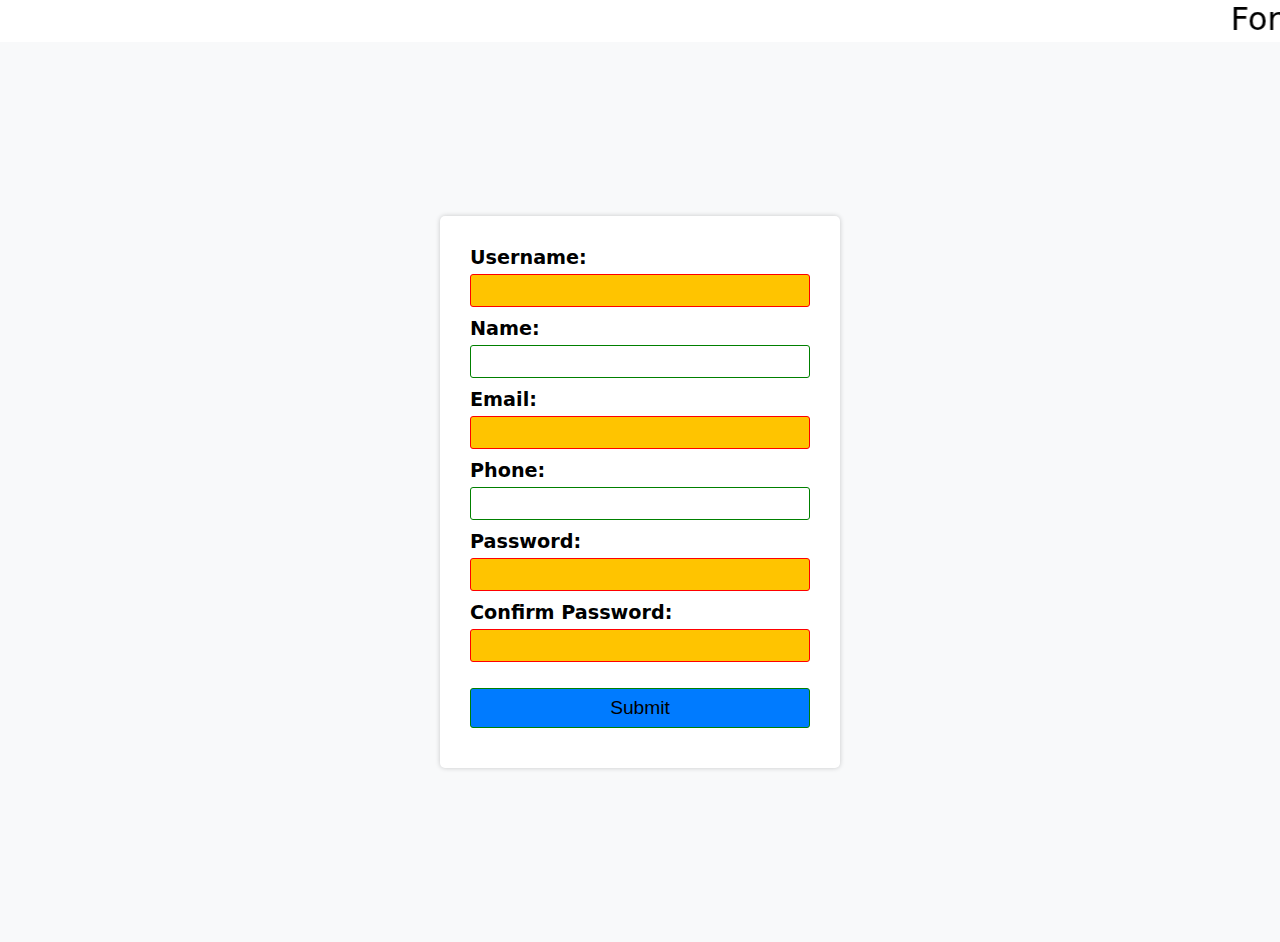
==== block-BJaaes/code/index.html @ ae5b375b "Handling Inputs Block 4" ====
<!DOCTYPE html>
<html lang="en">
  <head>
    <meta charset="UTF-8" />
    <meta name="viewport" content="width=device-width, initial-scale=1.0" />
    <link rel="stylesheet" href="style.css" />
    <title>Form Validation 👇</title>
  </head>
  <body>
    
<marquee> Form Validation</marquee>

<div class="container">
<form id="myForm">
  <label for="username">Username:</label>
  <input type="text" id="username" required>
  <span id="usernameError" class="error"></span>
  <br>
  <label for="name">Name:</label>
  <input type="text" id="name">
  <span id="nameError" class="error"></span>
  <br>
  <label for="email">Email:</label>
  <input type="email" id="email" required>
  <span id="emailError" class="error"></span>
  <br>
  <label for="phone">Phone:</label>
  <input type="tel" id="phone">
  <span id="phoneError" class="error"></span>
  <br>
  <label for="password">Password:</label>
  <input type="password" id="password" required>
  <span id="passwordError" class="error"></span>
  <br>
  <label for="confirmPassword">Confirm Password:</label>
  <input type="password" id="confirmPassword" required>
  <span id="confirmPasswordError" class="error"></span>
  <br>
  <input type="submit" value="Submit" class="submit">
</form>
</div>
    <script src="./script.js"></script>
  </body>
</html>
---- block-BJaaes/code/style.css ----
/* CSS Reset */

html {
  box-sizing: border-box;
  font-size: 16px;
font-family: system-ui, -apple-system, BlinkMacSystemFont, 'Segoe UI', Roboto, Oxygen, Ubuntu, Cantarell, 'Open Sans', 'Helvetica Neue', sans-serif;
}

*,
*:before,
*:after {
  box-sizing: inherit;
}

body,
h1,
h2,
h3,
h4,
h5,
h6,
p,
ol,
ul {
  margin: 0;
  padding: 0;
  font-weight: normal;
}

ol,
ul {
  list-style: none;
}

img {
  max-width: 100%;
  height: auto;
}
marquee{
  font-size: 32px;
}
.container {
  display: flex;
  justify-content: center;
  align-items: center;
  height: 100vh;
  background-color: #f8f9fa;
}

form {
  width: 400px;
  padding: 30px;
  background-color: #fff;
  border-radius: 5px;
  box-shadow: 0px 0px 5px rgba(0,0,0,0.2);
}

label {
  display: block;
  margin-bottom: 5px;
  font-size: 1.2rem;
font-weight: bold;
}

input {
  width: 100%;
  padding: 8px;
  margin-bottom: 10px;
  border: 1px solid #ccc;
  border-radius: 3px;
}


.button {
  margin-top: 20px;
  background-color: #007bff;
  color: #fff;
  padding: 10px 20px;
  font-size: 16px;
  border: none;
  border-radius: 5px;
  cursor: pointer;
}

.button:hover {
  background-color: #0056b3;
}
/* Input fields with valid data */
input:valid {
  border: 1px solid green;
}

/* Input fields with invalid data */
input:invalid {
  border: 1px solid red;
}

/* Required input fields */
input:required {
  background-color: rgb(255, 196, 0);
}

/* Error messages */
.error {
  color: red;
  font-size: 14px;
}
.submit{
  background-color: #007bff;
  margin-top: 1rem;
font-size: 1.2rem;
}

.submit:hover{
  background-color: green;
  color: #ccc;
}
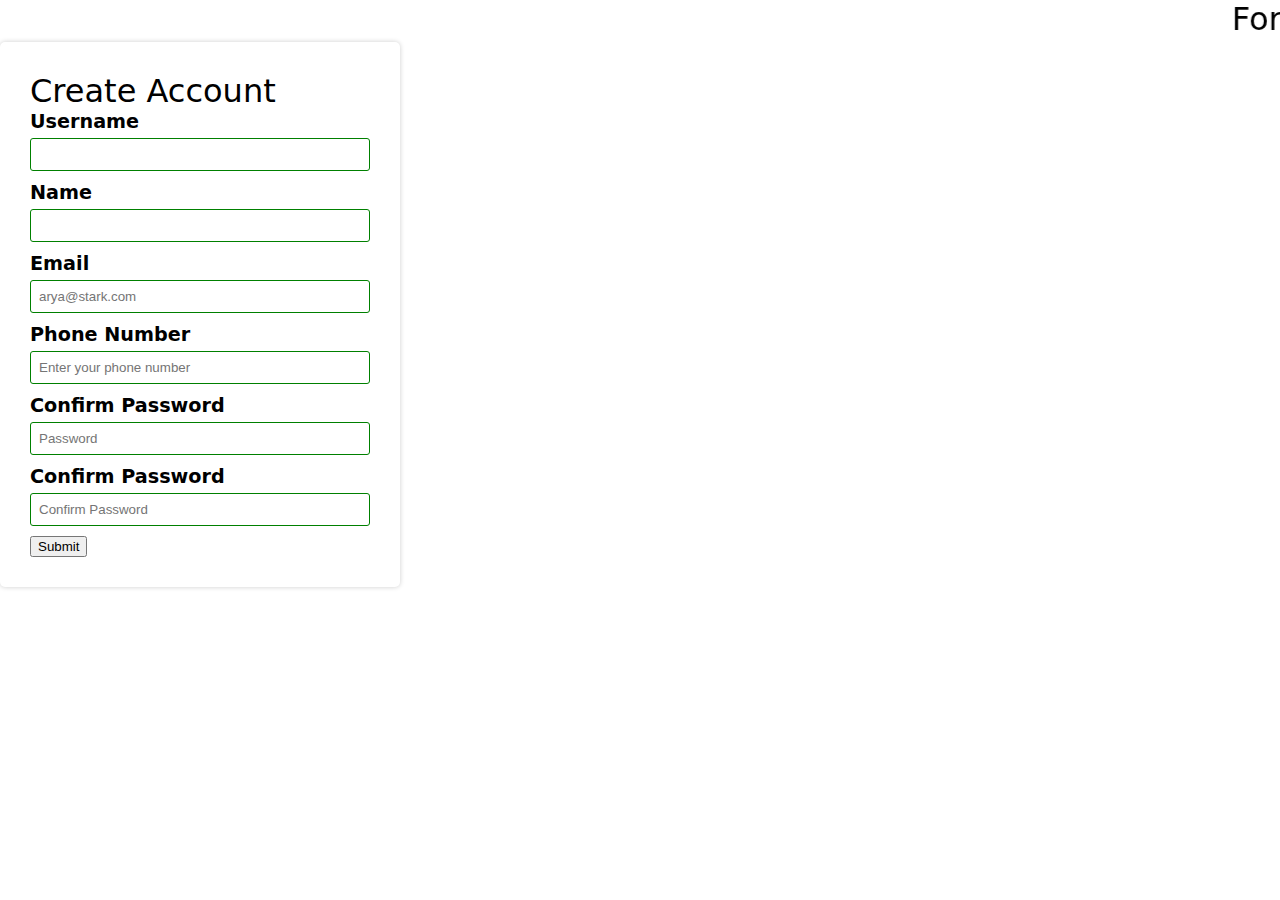
==== commit 24a246dd: "Creating Applications Block1" ====
--- a/block-BJaaes/code/index.html
+++ b/block-BJaaes/code/index.html
@@ -9,36 +9,65 @@
   <body>
     
 <marquee> Form Validation</marquee>
-
-<div class="container">
-<form id="myForm">
-  <label for="username">Username:</label>
-  <input type="text" id="username" required>
-  <span id="usernameError" class="error"></span>
-  <br>
-  <label for="name">Name:</label>
-  <input type="text" id="name">
-  <span id="nameError" class="error"></span>
-  <br>
-  <label for="email">Email:</label>
-  <input type="email" id="email" required>
-  <span id="emailError" class="error"></span>
-  <br>
-  <label for="phone">Phone:</label>
-  <input type="tel" id="phone">
-  <span id="phoneError" class="error"></span>
-  <br>
-  <label for="password">Password:</label>
-  <input type="password" id="password" required>
-  <span id="passwordError" class="error"></span>
-  <br>
-  <label for="confirmPassword">Confirm Password:</label>
-  <input type="password" id="confirmPassword" required>
-  <span id="confirmPasswordError" class="error"></span>
-  <br>
-  <input type="submit" value="Submit" class="submit">
-</form>
-</div>
+<div class= container">
+  <form>
+    
+  <header>
+    <h1>Create Account</h1>
+    </header>
+  <div class="form-control">
+  <label for="username">Username</label>
+  <input id="username" type="text" name="username" placeholder="">
+  <small></small>
+  </div>
+  <div class="form-control">
+  <label for="anme">Name</label>
+  <input type-"text" id="name" name="name" placehgbder="">
+  <small></small>
+  </div>
+  <div class="form-control">
+    <label for="email">Email</label>
+    <input
+    id="email"
+    type="email"
+    name="email"
+    placeholder="arya@stark.com"
+    />
+    <small> </small>
+    </div>
+    <div class="form-control">
+    <label for="phone">Phone Number</label>
+    <input
+    id="phone"
+    type=" del"
+    name="phone"
+    placeholder="Enter your phone number"
+    />
+    <small></small>
+    </div> 
+    <div class="form-control">
+      <label for="pass-check">Confirm Password</label>
+      <input
+      id="pass-check"
+      type="password"
+      name="password"
+      placeholder="Password"
+      />
+      </div>
+    <div class="form-control">
+    <label for="pass-check">Confirm Password</label>
+    <input
+    id="pass-check"
+    type="password"
+    name="password-check"
+    placeholder="Confirm Password"
+    />
+    </div>
+    <div class="form-control">
+      <button>Submit</button>
+    </div>
+  </form>  
+  </div>
     <script src="./script.js"></script>
   </body>
 </html>
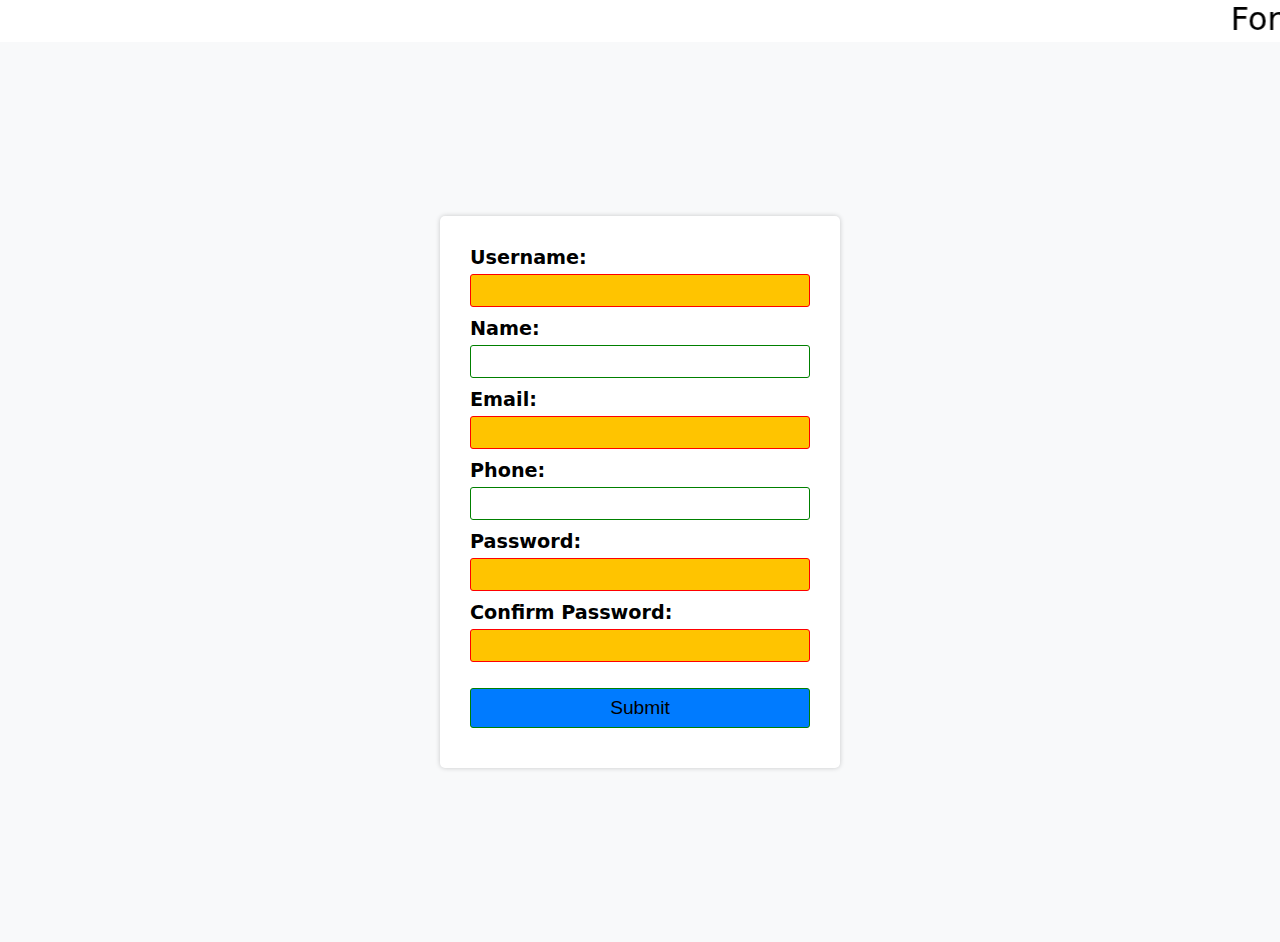
==== commit 7d2c6df0: "Merge ad8610030cb3678386d76626b399660f309ccade into d5dab40bc698a2f90302f8ab32b87c4dd21fa17d" ====
--- a/block-BJaaes/code/index.html
+++ b/block-BJaaes/code/index.html
@@ -9,65 +9,36 @@
   <body>
     
 <marquee> Form Validation</marquee>
-<div class= container">
-  <form>
-    
-  <header>
-    <h1>Create Account</h1>
-    </header>
-  <div class="form-control">
-  <label for="username">Username</label>
-  <input id="username" type="text" name="username" placeholder="">
-  <small></small>
-  </div>
-  <div class="form-control">
-  <label for="anme">Name</label>
-  <input type-"text" id="name" name="name" placehgbder="">
-  <small></small>
-  </div>
-  <div class="form-control">
-    <label for="email">Email</label>
-    <input
-    id="email"
-    type="email"
-    name="email"
-    placeholder="arya@stark.com"
-    />
-    <small> </small>
-    </div>
-    <div class="form-control">
-    <label for="phone">Phone Number</label>
-    <input
-    id="phone"
-    type=" del"
-    name="phone"
-    placeholder="Enter your phone number"
-    />
-    <small></small>
-    </div> 
-    <div class="form-control">
-      <label for="pass-check">Confirm Password</label>
-      <input
-      id="pass-check"
-      type="password"
-      name="password"
-      placeholder="Password"
-      />
-      </div>
-    <div class="form-control">
-    <label for="pass-check">Confirm Password</label>
-    <input
-    id="pass-check"
-    type="password"
-    name="password-check"
-    placeholder="Confirm Password"
-    />
-    </div>
-    <div class="form-control">
-      <button>Submit</button>
-    </div>
-  </form>  
-  </div>
+
+<div class="container">
+<form id="myForm">
+  <label for="username">Username:</label>
+  <input type="text" id="username" required>
+  <span id="usernameError" class="error"></span>
+  <br>
+  <label for="name">Name:</label>
+  <input type="text" id="name">
+  <span id="nameError" class="error"></span>
+  <br>
+  <label for="email">Email:</label>
+  <input type="email" id="email" required>
+  <span id="emailError" class="error"></span>
+  <br>
+  <label for="phone">Phone:</label>
+  <input type="tel" id="phone">
+  <span id="phoneError" class="error"></span>
+  <br>
+  <label for="password">Password:</label>
+  <input type="password" id="password" required>
+  <span id="passwordError" class="error"></span>
+  <br>
+  <label for="confirmPassword">Confirm Password:</label>
+  <input type="password" id="confirmPassword" required>
+  <span id="confirmPasswordError" class="error"></span>
+  <br>
+  <input type="submit" value="Submit" class="submit">
+</form>
+</div>
     <script src="./script.js"></script>
   </body>
 </html>
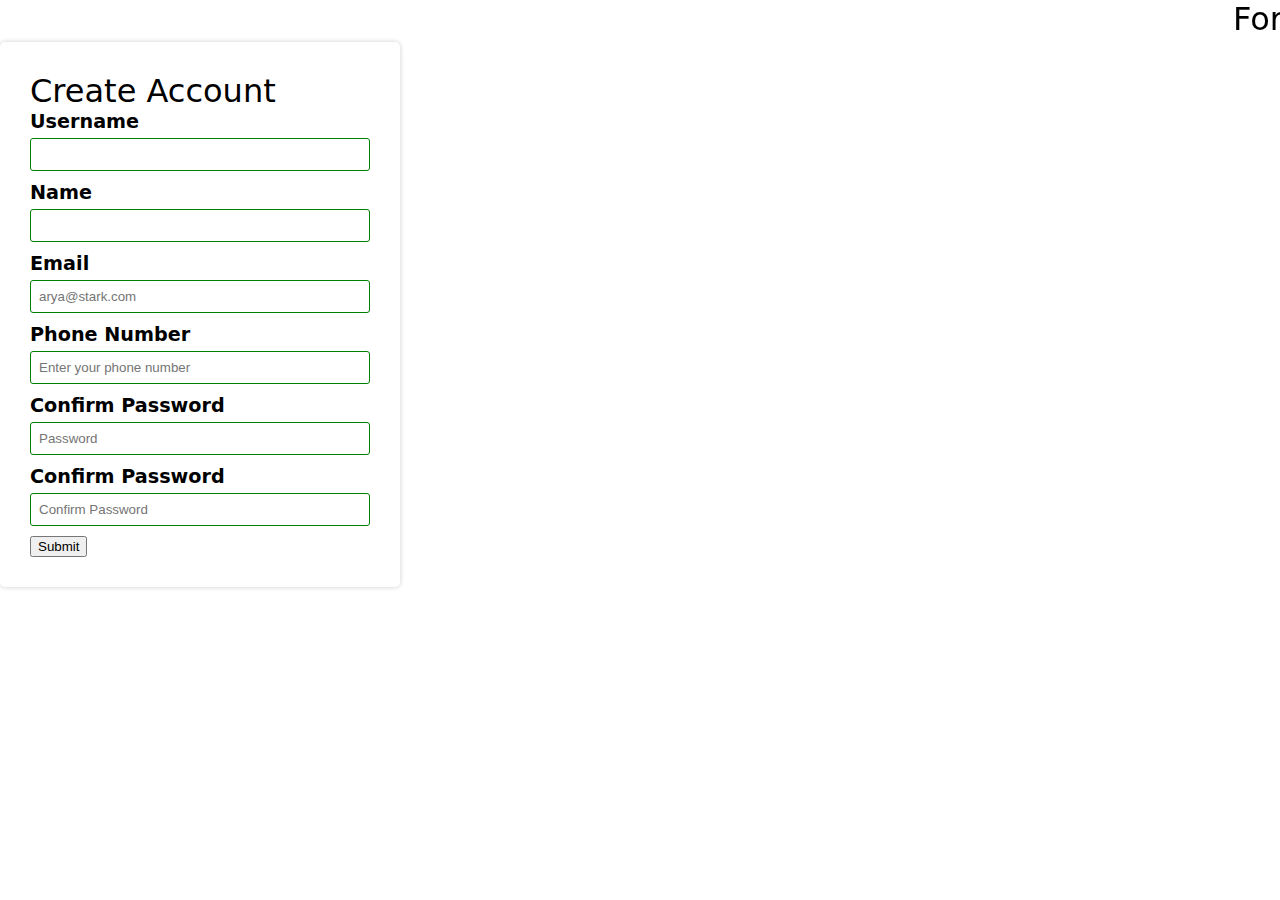
==== commit 2a04ac0e: "Merge f80c7e7edf9645cb249e8d24c0ce0eb90c59321d into d5dab40bc698a2f90302f8ab32b87c4dd21fa17d" ====
--- a/block-BJaaes/code/index.html
+++ b/block-BJaaes/code/index.html
@@ -9,36 +9,65 @@
   <body>
     
 <marquee> Form Validation</marquee>
-
-<div class="container">
-<form id="myForm">
-  <label for="username">Username:</label>
-  <input type="text" id="username" required>
-  <span id="usernameError" class="error"></span>
-  <br>
-  <label for="name">Name:</label>
-  <input type="text" id="name">
-  <span id="nameError" class="error"></span>
-  <br>
-  <label for="email">Email:</label>
-  <input type="email" id="email" required>
-  <span id="emailError" class="error"></span>
-  <br>
-  <label for="phone">Phone:</label>
-  <input type="tel" id="phone">
-  <span id="phoneError" class="error"></span>
-  <br>
-  <label for="password">Password:</label>
-  <input type="password" id="password" required>
-  <span id="passwordError" class="error"></span>
-  <br>
-  <label for="confirmPassword">Confirm Password:</label>
-  <input type="password" id="confirmPassword" required>
-  <span id="confirmPasswordError" class="error"></span>
-  <br>
-  <input type="submit" value="Submit" class="submit">
-</form>
-</div>
+<div class= container">
+  <form>
+    
+  <header>
+    <h1>Create Account</h1>
+    </header>
+  <div class="form-control">
+  <label for="username">Username</label>
+  <input id="username" type="text" name="username" placeholder="">
+  <small></small>
+  </div>
+  <div class="form-control">
+  <label for="anme">Name</label>
+  <input type-"text" id="name" name="name" placehgbder="">
+  <small></small>
+  </div>
+  <div class="form-control">
+    <label for="email">Email</label>
+    <input
+    id="email"
+    type="email"
+    name="email"
+    placeholder="arya@stark.com"
+    />
+    <small> </small>
+    </div>
+    <div class="form-control">
+    <label for="phone">Phone Number</label>
+    <input
+    id="phone"
+    type=" del"
+    name="phone"
+    placeholder="Enter your phone number"
+    />
+    <small></small>
+    </div> 
+    <div class="form-control">
+      <label for="pass-check">Confirm Password</label>
+      <input
+      id="pass-check"
+      type="password"
+      name="password"
+      placeholder="Password"
+      />
+      </div>
+    <div class="form-control">
+    <label for="pass-check">Confirm Password</label>
+    <input
+    id="pass-check"
+    type="password"
+    name="password-check"
+    placeholder="Confirm Password"
+    />
+    </div>
+    <div class="form-control">
+      <button>Submit</button>
+    </div>
+  </form>  
+  </div>
     <script src="./script.js"></script>
   </body>
 </html>
